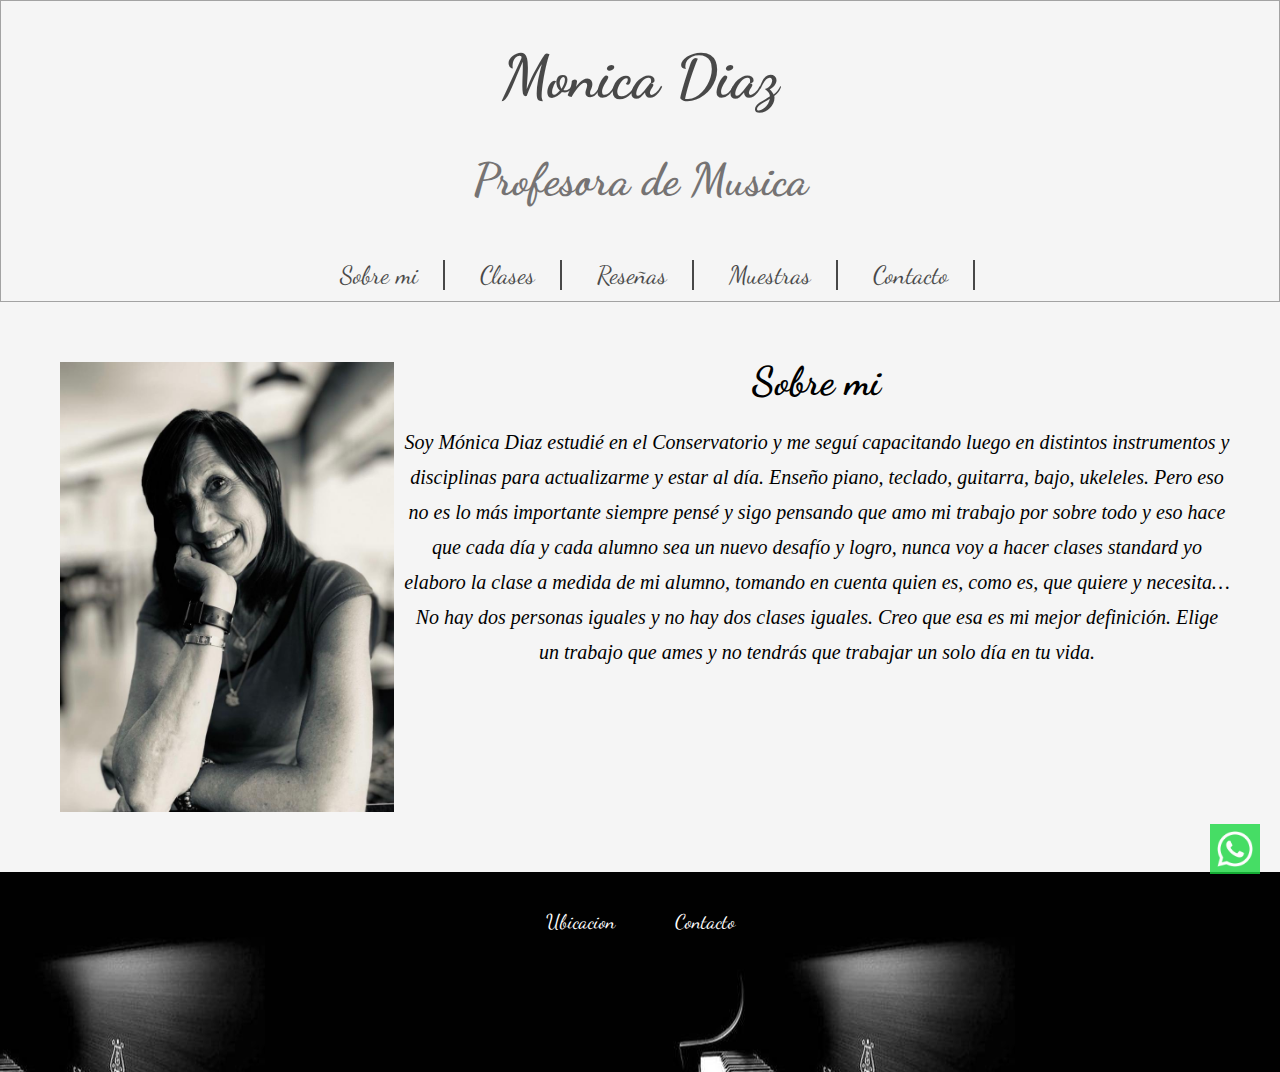
==== index.html @ 480e83ba "PROYECTO ORIGINAL" ====
<!DOCTYPE html>
<html lang="en">
<head>
    <meta charset="UTF-8">
    <meta http-equiv="X-UA-Compatible" content="IE=edge">
    <meta name="viewport" content="width=device-width, initial-scale=1.0">
    <title>MONICA DIAZ</title>
    <link rel="stylesheet" href="css/style.css"/>
    <link rel = "preconnect" href = "https://fonts.gstatic.com">
    <link rel="preconnect" href="https://fonts.gstatic.com">
<link href="https://fonts.googleapis.com/css2?family=Passion+One:wght@700&display=swap" rel="stylesheet">
    <link href="https://fonts.googleapis.com/css2?family=Dancing+Script:wght@700&family=Galada&family=Pattaya&display=swap" rel="stylesheet">
</head>
<body>
    <div id="miGranCaja">
    <header class="miEncabezado">
        <h1>Monica Diaz</h1>  
        <h2> Profesora de Musica</h2>
        <nav class="menu">
            <ul>
                <li> <a href="index.html"> Sobre mi </a> </li>
                <li> <a href= "pages/Clases.html"> Clases</a></li>
                <li> <a href="pages/Reseñas.html"> Reseñas</a></li>
                <li> <a href= "pages/Muestras.html">Muestras</a></li>
                <li> <a href= "pages/Contacto.html"> Contacto</a></li>
             </ul>
        </nav> 
    </header>
    <main class="sobreMi">
        <img src="/imagenes/imagenSobreMi.jpg" alt="profesora en blanco y negro"/>
        <div>
        <h2>Sobre mi</h2>
        <p>Soy Mónica Diaz estudié en el Conservatorio y me seguí capacitando luego en distintos instrumentos y disciplinas para actualizarme y estar al día.
            Enseño piano, teclado, guitarra, bajo, ukeleles. Pero eso no es lo más importante siempre pensé y sigo pensando que amo mi trabajo por sobre todo y eso hace que cada día y cada alumno sea un nuevo desafío y logro, nunca voy a hacer clases standard yo elaboro la clase a medida de mi alumno, tomando en cuenta
            quien es, como es, que quiere y necesita… No hay dos personas iguales y no hay dos clases iguales. Creo que esa es mi mejor definición. 
            Elige un trabajo que ames y no tendrás que trabajar un solo día en tu vida.
        </p>   
        </div>
    </main>
    <Footer id="pieDePagina">

        <span>
           <p> Ubicacion</p> 
        </span>
        <span>
            <p>Contacto</p>
        </span>
        <div class="whatsapp">
            <img src="/imagenes/whatsapp.jpg" alt="logoWhatsapp" height="50px"/>
         </div>
    </Footer>
</div>
</body>
</html>
---- css/style.css ----
/* Estilos pertinentes a todas las secciones*/
body {
  background-color: whitesmoke;
  background-size: cover;
  margin:0;
}
#miGranCaja {
  width: 100%;
  margin: auto;
}
.miEncabezado {
  max-width: 100%;
  height: 300px;
  background-image: url(/imagenes/notasMusicalesFondo.jpg);
  background-size: cover;
  margin: auto 0;
  opacity: 0.7;
  border: 1px solid grey;
}

.miEncabezado h1 {
  color: #000000;
  font-weight: bold;
  font-size: 60px;
  text-align: center;
  font-family: "Dancing Script", cursive;
}
.miEncabezado h2 {
  color: rgb(65, 61, 61);
  font-weight: bold;
  text-align: center;
  font-family: "Dancing Script", cursive;
  font-size: 45px;
}

.menu {
  padding: 10px;
  color: black;
  height: 150px;
}

.menu ul {
  margin: 0%;
  display: flex;
  list-style: none;
  padding: 0%;
  margin-left: 10px;
  align-items: flex-end;
  justify-content: center;
}
.menu ul li {
  font-size: 20px;
  text-align: center;
  margin: 5px 5px 5px 5px;
  color: rgb(5, 5, 5);
  list-style: none;
  padding: auto;
  border-right: 2px solid black;
  padding-left: 0;
}
.menu ul li a {
  text-decoration: none;
  font-size: 25px;
  padding: 25px;
  color: black;
  font-family: "Dancing Script", cursive;
  margin: auto;
}

#pieDePagina {
  background-image: url(/imagenes/fondoPianoByn.jpg);
  background-position: center;
  width: 100%;
  height: 200px;
  margin: 0 auto;
  color: white;
  font-size: 20px;
  font-family: "Dancing Script", cursive;
  display: flex;
  justify-content: center;
}

#pieDePagina span {
  margin: 8px 20px 0px 20px;
  padding: 10px;
}

.whatsapp {
  position: fixed;
  bottom: 20px;
  right: 20px;
  opacity: 0.8;
}

/*Estilo correspondiente a la pag index*/
.sobreMi {
  padding: 50px;
  display: flex;
}

.sobreMi h2 {
  color: black;
  font-family: "Dancing Script", cursive;
  text-align: center;
  margin: 5px;
  font-size: 40px;
}

.sobreMi p {
  color: rgb(0, 0, 0);
  font-style: italic;
  text-align: center;
  font-size: 20px;
  line-height: 35px;
}

.sobreMi img {
  width: 450px;
  height: 450px;
  margin: 10px;
  transition: 5s;
}
.sobreMi img:hover {
  height: 200px;
  width: 200px;
}

/*Estilo correspondiente a pag muestras*/
#grid {
  display: grid;
  grid-template-columns: 2fr 2fr 2fr;
  grid-template-rows: 300px 300px 400px 100px;
  column-gap: 10px;
  row-gap: 20px;
  grid-template-areas:
    "cajaUno cajaCuatro cajaCinco"
    "cajaUno cajaCuatro cajaCinco"
    "cajaDos cajaDos cajaTres";
  width: 1200px;
  margin: 0 auto;
  padding-top: 30px;
 
}

#cajaUno {
  grid-area: cajaUno;
}
#cajaUno img {
  border-radius: 1em;
 max-width: 100%;
  object-fit: cover;
  align-items: center;
}

#cajaDos {
  grid-area: cajaDos;
}
#cajaDos img {
  max-width: 100%;
  border-radius: 1em;
  height: 300px;
  object-fit: cover;
  align-items: center;
  height: 100%;
  width: 100%;
  justi
}

#cajaTres {
  grid-area: cajaTres;
}
#cajaTres img {
  width: 70%;
  border-radius: 1em;
  object-fit:unset;
  
}
#cajaCuatro {
  grid-area: cajaCuatro;
}
#cajaCuatro img {
  max-width: 100%;
  border-radius: 1em;
  height: 400px;
}

#cajaCinco {
  grid-area: cajaCinco;
}
#cajaCinco img {
  max-width: 100%;
  border-radius: 1em;
  object-fit:cover;
}
/*page Reseñas*/
main h1{
  padding-top: 20px;
  color: black;
  font-family: "Dancing Script", cursive;
  text-align: center;
  margin: 5px;
  font-size: 40px;
}
main h2{
  color: rgb(111, 111, 111);
  font-family: "Dancing Script", cursive;
  text-align: center;
  margin: 5px;
  font-size: 30px;
}
#gridDos{
  display:grid;
  grid-template-columns: 2fr 2fr 1fr;
  grid-template-rows: 200px 200px 200px 200px;
  column-gap: 15px;
  row-gap: 10px;
  grid-template-areas: "boxUno boxDos boxDos"
                      "boxUno boxTres boxTres"
                      "boxCuatro boxCinco boxCinco"
                      "boxCuatro boxSeis boxSeis";
  width: 1200px;
  margin:0 auto;
  padding: 50px;
  
}
#reseñaUno{
  grid-area:boxUno;
  


}
#reseñaUno img{
  border-radius: 1em;
  width: 300px;
  height: 400px;
  object-fit: cover;
  align-items: center;
  border:1px solid rgb(102, 96, 96);
}


#reseñaDos{
  grid-area: boxDos;
  background-image: radial-gradient(rgb(175, 191, 230),rgb(192, 185, 185));
  border-radius: 1em;
  border:1px solid rgb(102, 96, 96);
  align-self:center;  
  max-width: 100%;
  

}   
#reseñaDos p{
  font-style: italic;
  color:black;
  font-size: 20px;
  text-align: center;
  

  

}
#reseñaTres{
  grid-area:boxTres;
  border-radius: 1em;
  height: 150px;
  border:1px solid rgb(102, 96, 96);
  background-image: radial-gradient(rgb(175, 191, 230),rgb(192, 185, 185));
  max-width: 100%;
}

#reseñaTres p{
  font-style: italic;
  color:black;
  font-size: 20px;
  text-align: center;

}
#reseñaCuatro{
  grid-area:boxCuatro;
 }

#reseñaCuatro img{
  border-radius: 1em;
  width: 300px;
  height: 400px;
  object-fit: cover;
  align-items: center;
  border:1px solid rgb(102, 96, 96);

}

#reseñaCinco{
  grid-area:boxCinco;
  background-image: radial-gradient(rgb(175, 191, 230),rgb(192, 185, 185));
  border-radius: 1em;
  border:1px solid rgb(102, 96, 96);
  max-width: 100%;
  align-self:center;
  
  }

#reseñaCinco p{
  font-style: italic;
  color:black;
  font-size: 20px;
  text-align: center;
}

#reseñaSeis{
  grid-area: boxSeis;
  background-image: radial-gradient(rgb(175, 191, 230),rgb(192, 185, 185));
  border-radius: 1em;
  border:1px solid rgb(102, 96, 96);
  height: 150px;
 }
 #reseñaSeis p{
  font-style: italic;
  color:black;
  font-size: 20px;
  text-align: center;
 }

/*correspondiente a page contacto*/
fieldset {
  width: 700px;
  margin:30px;
}
legend{
  padding: 10px;
}
input{
  width: 100%;
  height: 100%;
  transition: all 4s;
}
input:focus{
  width: 200px;
  font-size: 15px;
}

/*correspondiente a page clases*/
.infoCero{
  display:flex;
  justify-content: center;
  padding: 30px;

}

.infoUno{
  display:flex;
  justify-content: center;
  border-radius: 200em;
  background-color: rgb(209, 203, 203);
  width: 750px;
  height: 400px;
  flex-direction: column;
  padding: 30px;
  margin:20px;
  text-align: center;

}
.infoUno p{
  font-size: 20px;
  color: rgb(0, 0, 0);
  font-style: italic;
 align-self: center;
}

.infoDos img{
  margin-left: 0;
  width: 700px;
  height: 500px;
  border-radius: 10em;
  padding: 30px;
}
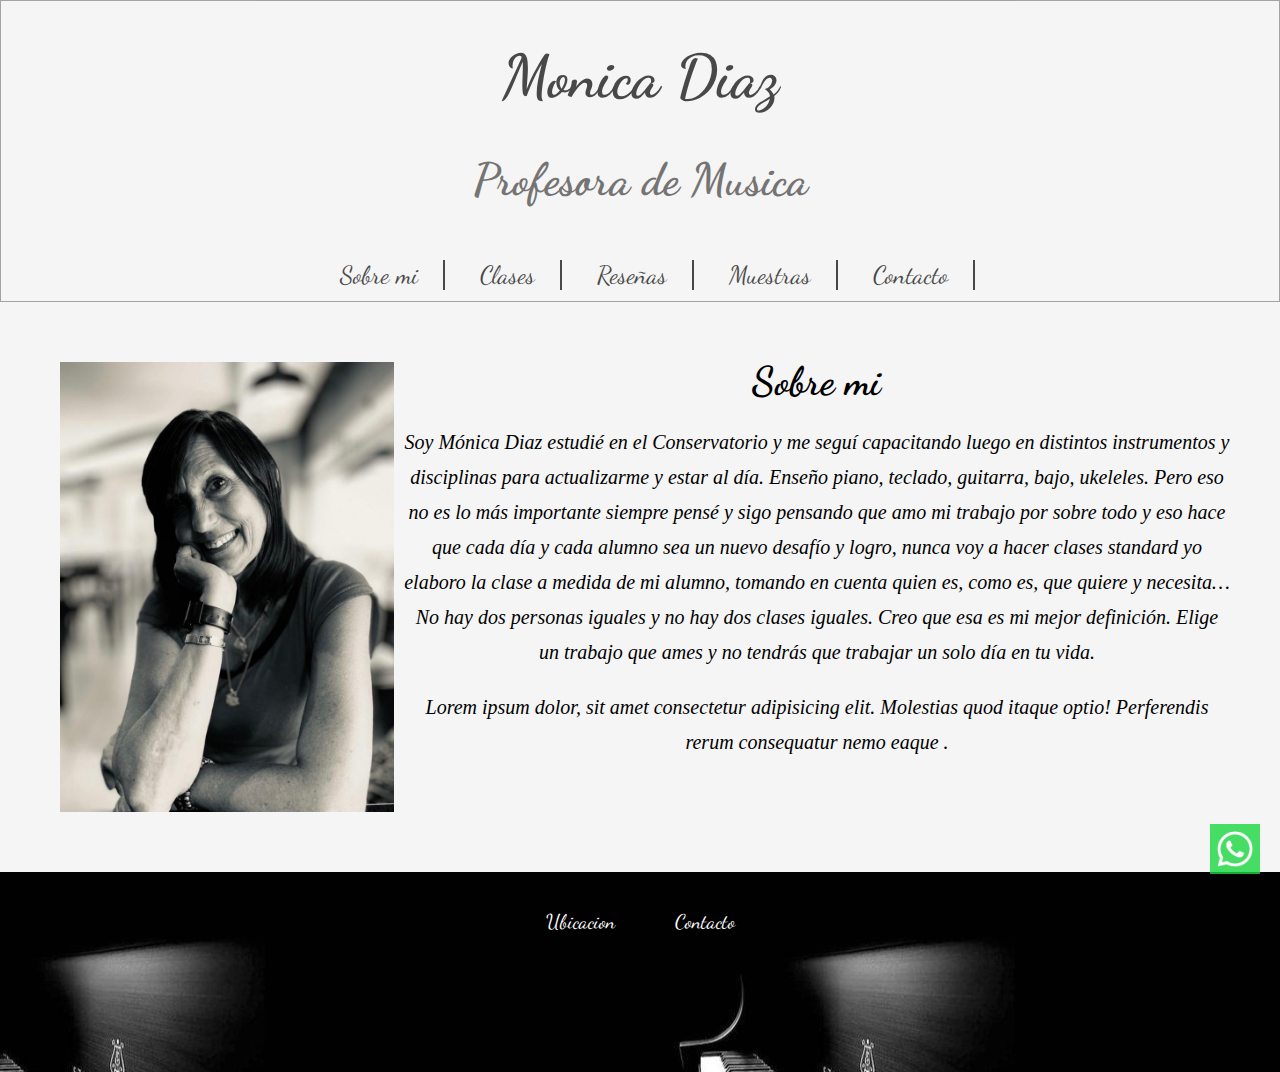
==== commit 2cf5b01e: "CAMBIOS EN LA NUEVA RAMA" ====
--- a/index.html
+++ b/index.html
@@ -34,7 +34,8 @@
             Enseño piano, teclado, guitarra, bajo, ukeleles. Pero eso no es lo más importante siempre pensé y sigo pensando que amo mi trabajo por sobre todo y eso hace que cada día y cada alumno sea un nuevo desafío y logro, nunca voy a hacer clases standard yo elaboro la clase a medida de mi alumno, tomando en cuenta
             quien es, como es, que quiere y necesita… No hay dos personas iguales y no hay dos clases iguales. Creo que esa es mi mejor definición. 
             Elige un trabajo que ames y no tendrás que trabajar un solo día en tu vida.
-        </p>   
+        </p>
+        <p>Lorem ipsum dolor, sit amet consectetur adipisicing elit. Molestias quod itaque optio! Perferendis rerum consequatur nemo eaque .</p>   
         </div>
     </main>
     <Footer id="pieDePagina">
